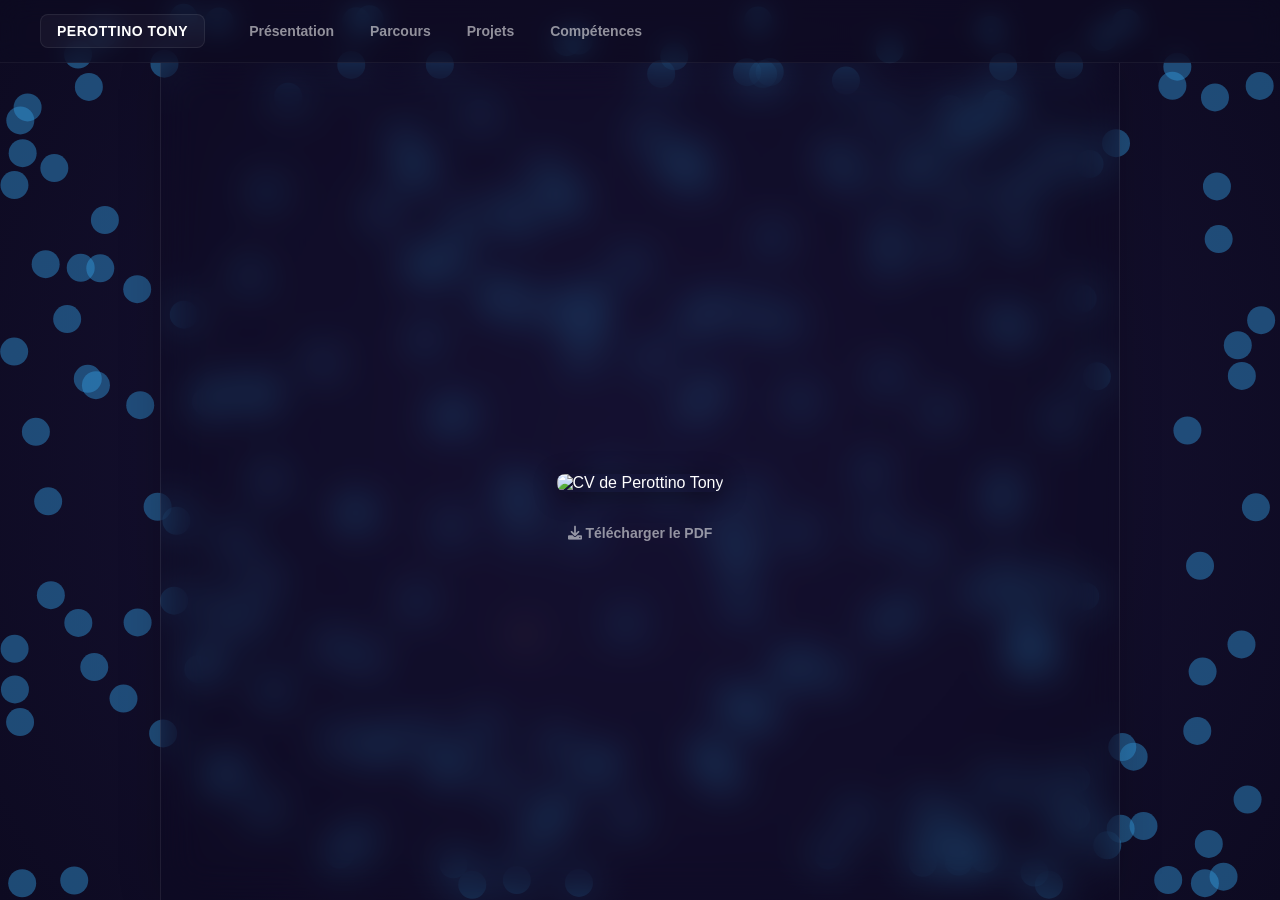
==== cv.html @ 0c601b6a "Ajout CV et compétences" ====
<!DOCTYPE html>
<html lang="fr">
<head>
    <meta charset="UTF-8">
    <meta name="viewport" content="width=device-width, initial-scale=1.0">
    <title>CV - Perottino Tony</title>
    <link rel="stylesheet" href="style.css">
    <link rel="stylesheet" href="https://cdnjs.cloudflare.com/ajax/libs/font-awesome/6.0.0/css/all.min.css">
</head>
<body>

    <header class="global-header">
        <div class="nav-container">
            <a href="index.html#presentation" class="home-btn">Perottino Tony</a>
            <nav class="categories-nav">
                <a href="index.html#presentation" class="category-btn">Présentation</a>
                <a href="index.html#parcours" class="category-btn">Parcours</a>
                <a href="index.html#projets" class="category-btn">Projets</a>
                <a href="index.html#competences" class="category-btn">Compétences</a>
            </nav>
        </div>
    </header>

    <canvas id="bg-canvas"></canvas>

    <main class="portfolio-band" style="min-height: 85vh; display: flex; flex-direction: column; align-items: center; justify-content: center; padding-top: 100px; padding-bottom: 40px; box-sizing: border-box;">
        <div style="max-width: 850px; width: 100%; text-align: center;">
            <img src="data/cv.png" alt="CV de Perottino Tony" style="width: 100%; height: auto; border-radius: 8px; box-shadow: 0 4px 25px rgba(0,0,0,0.4); margin-bottom: 25px;">
            <div>
                <a href="data/cv.pdf" download class="category-btn" style="text-decoration: none; display: inline-block;">
                    <i class="fas fa-download"></i> Télécharger le PDF
                </a>
            </div>
        </div>
    </main>

    <script src="js/background.js"></script>
</body>
</html>
---- style.css ----
/* ==========================================
   STRUCTURE GLOBALE & EFFET PILIER
   ========================================== */
html {
    scroll-behavior: smooth; /* Active le défilement fluide lors du clic sur le menu */
}

body {
    margin: 0;
    font-family: 'Segoe UI', Arial, sans-serif;
    background: radial-gradient(circle, #1a153a 0%, #0d0a21 100%);
    color: #ffffff;
    display: flex;
    flex-direction: column;
    align-items: center;
    min-height: 100vh;
    overflow-x: hidden;
    overflow-y: auto;
}

#bg-canvas {
    position: fixed;
    top: 0;
    left: 0;
    width: 100vw;
    height: 100vh;
    z-index: -1;
    pointer-events: none;
}

.portfolio-band {
    display: flex;
    flex-direction: column;
    align-items: center;
    gap: 90px; /* Espace généreux entre chaque grande partie */
    flex-grow: 1; 
    
    width: 67%; 
    max-width: 1200px; /* Sécurité pour que ça ne devienne pas trop géant sur les écrans 4K */
    padding: 60px 40px 100px 40px;
    margin-bottom: 0;
    box-sizing: border-box;

    background: rgba(255, 255, 255, 0.03);
    backdrop-filter: blur(20px);
    -webkit-backdrop-filter: blur(20px);
    
    border: 1px solid rgba(255, 255, 255, 0.08);
    border-top: none; 
    border-bottom: none; 
    border-radius: 0; 
    box-shadow: 0 0 40px rgba(0, 0, 0, 0.2);
}

/* ÉVITE L'ÉCRASEMENT SUR MOBILE : Si l'écran est petit, on repasse à 92% pour garder de la place */
@media (max-width: 768px) {
    .portfolio-band {
        width: 92%;
        padding: 40px 20px;
        gap: 60px;
    }
}

/* Style commun aux sections */
.portfolio-section {
    width: 100%;
    display: flex;
    flex-direction: column;
    align-items: center;
    box-sizing: border-box;
    scroll-margin-top: 100px; /* Empêche le header de masquer le haut de la partie */
}

.section-title {
    font-size: 1.8rem;
    font-weight: 700;
    margin-top: 0;
    margin-bottom: 30px;
    letter-spacing: 0.5px;
    text-align: center;
    text-transform: uppercase;
    color: #ffffff;
    text-shadow: 0 0 10px rgba(255, 255, 255, 0.2);
}

/* MODIFIÉ : Les cartes s'élargissent harmonieusement jusqu'à 800px maximum */
.standard-card, .placeholder-card {
    width: 100%;
    max-width: 800px;
    padding: 24px;
    box-sizing: border-box;
    background: rgba(255, 255, 255, 0.04);
    border: 1px solid rgba(255, 255, 255, 0.08);
    border-radius: 14px;
    box-shadow: inset 0 0 15px rgba(255, 255, 255, 0.01);
}

.placeholder-card p {
    color: rgba(255, 255, 255, 0.65);
    line-height: 1.6;
    margin: 0;
    font-size: 15px;
    font-style: italic;
}

/* ==========================================
   HEADER DE NAVIGATION FIXE EN HAUT
   ========================================== */
.global-header {
    width: 100%;
    background: rgba(13, 10, 33, 0.7);
    backdrop-filter: blur(12px);
    -webkit-backdrop-filter: blur(12px);
    border-bottom: 1px solid rgba(255, 255, 255, 0.05);
    position: sticky;
    top: 0;
    z-index: 100;
    padding: 14px 40px;
    box-sizing: border-box;
}

.nav-container {
    width: 100%;
    max-width: 1400px;
    margin: 0 auto;
    display: flex;
    align-items: center;
    gap: 30px;
}

.home-btn {
    color: #ffffff;
    text-decoration: none;
    font-weight: 700;
    font-size: 14px;
    letter-spacing: 0.5px;
    text-transform: uppercase;
    padding: 8px 16px;
    border-radius: 8px;
    background: rgba(255, 255, 255, 0.04);
    border: 1px solid rgba(255, 255, 255, 0.08);
    transition: background 0.2s, transform 0.1s;
}

.home-btn:hover { background: rgba(255, 255, 255, 0.12); }

.categories-nav {
    display: flex;
    align-items: center;
    gap: 8px;
    overflow-x: auto; /* Permet le défilement des boutons si l'écran est minuscule */
}

.category-btn {
    color: rgba(255, 255, 255, 0.55);
    text-decoration: none;
    font-weight: 600;
    font-size: 14px;
    padding: 8px 14px;
    border-radius: 6px;
    transition: color 0.2s, background-color 0.2s;
    white-space: nowrap;
}

.category-btn:hover { color: #ffffff; }

.category-btn.active {
    color: #ffffff;
    background: rgba(52, 152, 219, 0.15);
    border: 1px solid rgba(52, 152, 219, 0.3);
}

/* TITRE DE PRÉSENTATION */
.main-title-area {
    width: 100%;
    text-align: center;
    margin-bottom: 20px;
}

.main-title-area h1 {
    font-size: 3.5rem; 
    font-weight: 900;  /* Plus épais (800 à 900) */
    letter-spacing: 1px;
    margin: 0;
    text-shadow: 0 4px 15px rgba(0, 0, 0, 0.5);
    line-height: 1.1; /* Réduit l'interlignage pour les gros titres */
}

.profile-subtitle {
    margin: 10px 0 0 0; /* Un peu plus d'espace sous le gros titre */
    color: #3498db;
    font-weight: 600;
    font-size: 1.1rem; /* Légèrement plus grand pour équilibrer avec le titre */
    letter-spacing: 2px;
    text-transform: uppercase;
}

/* ==========================================
   PARCOURS V2 : BANDEAUX INTERACTIFS INFINIS
   ========================================== */
/* ==========================================
   OPTIMISATIONS DES COUCHES GRAPHIQUES (GPU)
   ========================================== */
#bg-canvas {
    position: fixed;
    top: 0;
    left: 0;
    width: 100vw;
    height: 100vh;
    z-index: -1;
    pointer-events: none;
    transform: translateZ(0); /* Isole le canvas sur sa propre couche GPU */
}

.portfolio-band {
    display: flex;
    flex-direction: column;
    align-items: center;
    gap: 90px;
    flex-grow: 1; 
    width: 75%; 
    max-width: 1200px;
    padding: 60px 40px 100px 40px;
    box-sizing: border-box;
    background: rgba(13, 10, 33, 0.35); /* Légèrement plus sombre pour un meilleur contraste */
    backdrop-filter: blur(20px);
    -webkit-backdrop-filter: blur(20px);
    border: 1px solid rgba(255, 255, 255, 0.08);
    border-top: none; 
    border-bottom: none; 
    box-shadow: 0 0 40px rgba(0, 0, 0, 0.2);
    
    transform: translateZ(0); /* Force l'accélération matérielle sur le panneau */
    will-change: transform;
    transition: background-color 0.2s ease;
}

/* ⚡ LA PROTECTION ANTI-LAG : Quand ça bouge, on stoppe le calcul du flou arrière */
.portfolio-band.is-animating,
.portfolio-band.is-animating .timeline-header-band,
.portfolio-band.is-animating .timeline-header-band::before {
    backdrop-filter: none !important;
    -webkit-backdrop-filter: none !important;
    background: rgba(18, 14, 43, 0.94) !important; 
}


/* ==========================================
   PARCOURS V2 : STRUCTURE DE L'ACCORDÉON
   ========================================== */
.custom-timeline {
    width: 100%;
    display: flex;
    flex-direction: column;
    gap: 30px;
    position: relative;
}

.timeline-row {
    width: 100%;
    display: flex;
    position: relative;
}
.timeline-row.left { justify-content: flex-start; }
.timeline-row.right { justify-content: flex-end; }

.timeline-item-container {
    width: 88%;
    display: flex;
    flex-direction: column;
}

/* LE BANDEAU DE TITRE */
.timeline-header-band {
    padding: 22px;
    box-sizing: border-box;
    background: rgba(255, 255, 255, 0.03);
    backdrop-filter: blur(20px);
    -webkit-backdrop-filter: blur(20px);
    position: relative;
    z-index: 6;
    cursor: pointer;
    transform: translateZ(0);
    transition: background-color 0.2s ease;
}
.timeline-header-band:hover { background: rgba(255, 255, 255, 0.06); }

/* EXTENSION GAUCHE */
.timeline-row.left .timeline-header-band {
    border: 1px solid rgba(255, 255, 255, 0.08);
    border-left: none;
    border-radius: 0 16px 16px 0;
}
.timeline-row.left .timeline-header-band::before {
    content: '';
    position: absolute;
    top: -1px; bottom: -1px; right: 100%; width: 100vw;
    background: rgba(255, 255, 255, 0.03);
    backdrop-filter: blur(20px);
    -webkit-backdrop-filter: blur(20px);
    border-top: 1px solid rgba(255, 255, 255, 0.08);
    border-bottom: 1px solid rgba(255, 255, 255, 0.08);
    pointer-events: none;
    transition: background-color 0.2s ease;
}
.timeline-row.left .timeline-header-band:hover::before { background: rgba(255, 255, 255, 0.06); }

/* EXTENSION DROITE */
.timeline-row.right .timeline-header-band {
    border: 1px solid rgba(255, 255, 255, 0.08);
    border-right: none;
    border-radius: 16px 0 0 16px;
}
.timeline-row.right .timeline-header-band::before {
    content: '';
    position: absolute;
    top: -1px; bottom: -1px; left: 100%; width: 100vw;
    background: rgba(255, 255, 255, 0.03);
    backdrop-filter: blur(20px);
    -webkit-backdrop-filter: blur(20px);
    border-top: 1px solid rgba(255, 255, 255, 0.08);
    border-bottom: 1px solid rgba(255, 255, 255, 0.08);
    pointer-events: none;
    transition: background-color 0.2s ease;
}
.timeline-row.right .timeline-header-band:hover::before { background: rgba(255, 255, 255, 0.06); }

/* TYPOGRAPHIES ET FLÈCHE */
.timeline-meta {
    display: flex;
    justify-content: space-between;
    align-items: center;
    margin-bottom: 8px;
}
.timeline-header-band h3 { margin: 5px 0; font-size: 1.15rem; font-weight: 700; color: #ffffff; }
.timeline-institution { display: block; font-size: 13.5px; color: #3498db; font-weight: 600; font-style: italic; }

.toggle-arrow {
    position: absolute; right: 22px; top: calc(50% - 10px); font-size: 12px;
    color: rgba(255, 255, 255, 0.4); transition: transform 0.3s ease, color 0.2s;
}
.timeline-header-band:hover .toggle-arrow { color: #ffffff; }
.timeline-item-container.open .toggle-arrow { transform: rotate(180deg); color: #3498db; }

/* ==========================================================================
   🚀 STRUCTURE FIXE ET POLICE IDENTIQUE (ZÉRO ADAPTATION DE TAILLE)
   ========================================================================== */
.timeline-content {
    display: block; 
}

.timeline-content-inner {
    padding: 20px 10px 10px 10px;
}

/* 🔴 ÉTAT FERMÉ : Même police, seule la couleur et l'ombre changent */
.timeline-item-container .timeline-content p {
    color: #ff3838; /* Rouge alerte */
    font-family: inherit; /* 👈 Reprend STRICTEMENT ta police d'origine */
    font-size: 14px;      /* 👈 Même taille */
    line-height: 1.6;     /* 👈 Même hauteur de ligne */
    letter-spacing: normal;
    word-break: normal;
    margin: 0 0 12px 0;
    text-shadow: 0 0 6px rgba(255, 56, 56, 0.3);
    transition: color 0.4s ease, text-shadow 0.4s ease;
}
.timeline-item-container .timeline-content p:last-child {
    margin-bottom: 0;
}

/* 🟢 ÉTAT OUVERT : Passage au vert hacker */
.timeline-item-container.open .timeline-content p {
    color: #2ecc71; /* Vert émeraude */
    text-shadow: 0 0 6px rgba(46, 204, 113, 0.25);
}


/* ==========================================
   MODIFIÉ : PARTIE COMPÉTENCES AUTOMATISÉE (GRILLE)
   ========================================== */
.skills-grid {
    display: grid;
    /* Aligne les catégories côte à côte s'il y a de la place, ou les empile sinon */
    grid-template-columns: repeat(auto-fit, minmax(240px, 1fr));
    gap: 20px;
    width: 100%;
    max-width: 800px; /* Aligné sur la taille max des cartes */
}
.skills-category h3 {
    margin-top: 0;
    margin-bottom: 12px;
    font-size: 16px;
    color: #3498db;
    border-bottom: 1px solid rgba(255, 255, 255, 0.08);
    padding-bottom: 8px;
}
.skills-category ul {
    margin: 0;
    padding-left: 20px;
    color: rgba(255, 255, 255, 0.75);
    font-size: 14.5px;
    line-height: 1.7;
}

/* ==========================================
   SYSTÈME DE LA ROUE (PROJETS)
   ========================================== */
.project-wheel-box {
    gap: 30px;
}
.wheel-wrapper {
    position: relative;
    width: 440px;
    height: 440px;
}
.wheel {
    position: absolute;
    width: 100%;
    height: 100%;
    border-radius: 50%;
    transition: transform 0.6s cubic-bezier(0.2, 1, 0.3, 1);
}

.slice {
    position: absolute;
    width: 254px; 
    height: 220px; 
    bottom: 0; 
    left: 50%;
    margin-left: -127px; 
    transform-origin: top center; 
    clip-path: polygon(50% 12px, calc(100% - 8px) 100%, 8px 100%);
    transform: rotate(var(--initial-angle));
    transition: transform 0.4s cubic-bezier(0.2, 1, 0.3, 1), filter 0.25s ease, opacity 0.3s;
    opacity: 0;
    pointer-events: none;
    filter: brightness(0.5); 
    box-sizing: border-box;
    overflow: hidden; 

    /* Alignement vertical strict vers le bas */
    display: flex;
    flex-direction: column;
    justify-content: flex-end; 
    align-items: center;
    padding-bottom: 0px; 
    padding-left: 0px;
    padding-right: 0px;
}

.slice span {
    display: flex;
    flex-direction: column;
    justify-content: flex-end; /* Aligne l'empilement des lignes contre le bas */
    align-items: center;       /* Centre parfaitement chaque ligne horizontalement */
    width: 100%;
    height: 100%;             /* Occupe toute la hauteur pour que le repère soit identique au parent */
    pointer-events: none;
}

/* Ces blocs DIV sont ceux générés par ton JavaScript */
.slice span div {
    font-size: 11px;      /* Taille petite pour éviter les débordements */
    line-height: 1.1;
    font-weight: 700;
    color: white;
    text-transform: uppercase;
    text-align: center;
    word-break: break-word;
    margin-bottom: 2px;
    
    /* La contrainte de largeur est maintenant gérée par le JS via 'width: X%' */
    /* On force une largeur max globale pour être sûr */
    max-width: 100%;
}

/* Éléments pour forcer la forme de triangle du texte */
.shape-left, .shape-right {
    width: 50%;
    height: 100%;
    pointer-events: none;
}
.shape-left { float: left; shape-outside: polygon(0 0, 100% 0, 0 100%); }
.shape-right { float: right; shape-outside: polygon(100% 0, 0 100%, 100% 100%); }
.slice::before {
    content: '';
    position: absolute;
    top: 0; left: 0; width: 100%; height: 100%;
    background: linear-gradient(135deg, transparent 30%, rgba(255, 255, 255, 0.25) 50%, transparent 70%);
    transform: translateX(-110%);
    z-index: 1; pointer-events: none;
}
.slice.visible { opacity: 1; pointer-events: auto; cursor: pointer; }
.slice.visible:hover { filter: brightness(1); }
.slice.visible:hover::before { transform: translateX(110%); transition: transform 0.55s; }
.slice.visible:hover span div {
    letter-spacing: 2px; /* Applique l'agrandissement directement sur les lignes calculées */
}
.slice.visible:hover span {
    letter-spacing: normal; 
}
.slice.active { transform: rotate(var(--initial-angle)) scale(1.16); z-index: 5; filter: brightness(1); }

.base-triangle {
    position: absolute;
    top: 0; left: 50%; width: 254px; height: 220px; margin-left: -127px; 
    background: #0d0a21; clip-path: polygon(8px 0px, calc(100% - 8px) 0px, 50% 100%); 
    z-index: 10; pointer-events: none;
    display: flex; justify-content: center; align-items: flex-start; padding-top: 35px; box-sizing: border-box;
}
.base-triangle span { color: #ffffff; font-size: 15px; font-weight: 600; text-transform: uppercase; }

.description-box {
    width: 100%; 
    max-width: 800px; 
    min-height: 110px; 
    padding: 22px; 
    text-align: center; 
    box-sizing: border-box; 
    z-index: 5;
    background: rgba(255, 255, 255, 0.04); 
    border: 1px solid rgba(255, 255, 255, 0.1); 
    border-radius: 16px;
    margin-top: 60px; 
    cursor: pointer;  
    transition: transform 0.2s ease, background 0.2s ease;
}

.description-box:hover {
    background: rgba(255, 255, 255, 0.08);
    transform: translateY(-2px);
}

.description-box h2 { margin-top: 0; margin-bottom: 10px; color: #ffffff; font-size: 22px; }
.description-box p { color: rgba(255, 255, 255, 0.75); margin: 0; font-size: 14.5px; line-height: 1.6; }
.description-box a { color: #3498db; text-decoration: none; border-bottom: 1px dashed #3498db; }

/* ==========================================================================
   GESTION DES TRANSITIONS / HOVER DE LA ROUE ET TEXTES
   ========================================================================== */

#wheel.is-rotating {
    pointer-events: none !important;
}

#wheel.suppress-hover .slice:hover {
    filter: brightness(0.5) !important;
}

#wheel.suppress-hover .slice:hover::before {
    transform: translateX(-110%) !important;
    transition: none !important;
}

#wheel.suppress-hover .slice:hover span div {
    letter-spacing: normal !important;
}

#wheel.no-transition,
#wheel.no-transition *,
#wheel.no-transition *::before,
#wheel.no-transition *::after {
    transition: none !important;
    animation: none !important;
}

/* Optimisation matérielle (GPU) pour l'encart texte sous la roue */
#project-title,
#project-subtitle,
#project-desc {
    will-change: transform;
    backface-visibility: hidden;
    transform-origin: center center;
    display: inline-block;
    width: 100%;
}

/* ==========================================
   FOOTER GLOBAL
   ========================================== */
.main-footer {
    width: 100%; 
    background: rgba(5, 4, 12, 0.85); 
    backdrop-filter: blur(10px); 
    padding: 30px 20px;
    text-align: center; 
    box-sizing: border-box; 
    margin-top: auto; 
    border-top: 1px solid rgba(255, 255, 255, 0.1); 
}
.footer-links { 
    display: flex; 
    justify-content: center; 
    gap: 50px; 
    margin-bottom: 12px; 
}
.footer-links a { 
    color: rgba(255, 255, 255, 0.6); 
    text-decoration: none; 
    font-weight: 600; 
    font-size: 15px; 
}
.footer-links a:hover { 
    color: #ffffff; 
}
.copyright { 
    margin: 0; 
    font-size: 12px; 
    color: rgba(255, 255, 255, 0.3); 
}

/* ==========================================================================
   👾 LE PETIT VIRUS (SPACE INVADER) - ANGLE ALÉATOIRE DISCRET
   ========================================================================== */
.timeline-item-container {
    position: relative; 
    cursor: pointer; /* Le curseur "main" s'affiche sur tout le rectangle violet */
}

/* 🎯 LA HITBOX (Pour les blocs situés à DROITE de la frise) 
   Le Space Invader est à gauche, donc on étend le clic vers la DROITE (vers le bord de l'écran) */
.timeline-row.right .timeline-item-container::before {
    content: '';
    position: absolute;
    top: 0;
    bottom: 0;
    left: 0;
    right: -35%; /* 🚀 S'étire vers la droite (le bord extérieur de l'écran) */
    z-index: 1;
    cursor: pointer;
}

/* 🎯 LA HITBOX (Pour les blocs situés à GAUCHE de la frise) 
   Le Space Invader est à droite, donc on étend le clic vers la GAUCHE (vers le bord de l'écran) */
.timeline-row.left .timeline-item-container::before {
    content: '';
    position: absolute;
    top: 0;
    bottom: 0;
    right: 0;
    left: -35%; /* 🚀 S'étire vers la gauche (le bord extérieur de l'écran) */
    z-index: 1;
    cursor: pointer;
}

/* ⚠️ IMPORTANT : On force le contenu textuel et les titres à passer AU-DESSUS 
   de la hitbox pour rester sélectionnables et cliquables normalement */
.timeline-header-band,
.timeline-content-body {
    position: relative;
    z-index: 2;
}

.timeline-virus {
    position: absolute;
    top: 26px;          
    width: 12%;          
    height: auto;
    fill: #ff3838;      
    z-index: 10; /* Le virus reste au tout premier plan visuel */       
    shape-rendering: crispEdges; 
    
    /* 🔄 BRANCHEMENT JAVASCRIPT : Applique l'angle dynamique (0deg par défaut au chargement) */
    transform: rotate(var(--virus-angle, 0deg));
    transform-origin: center;

    /* ⚠️ CRUCIAL : On n'anime QUE l'opacity pour conserver le rendu "saccadé / image par image" */
    transition: opacity 0.375s ease-in-out;
    opacity: 1;

    pointer-events: auto; 
}

/* 👈 POSITIONNEMENT GAUCHE CENTRÉ */
.timeline-virus.virus-left {
    left: -22%;        
    right: auto;
}

/* 👉 POSITIONNEMENT DROITE CENTRÉ */
.timeline-virus.virus-right {
    right: -22%;       
    left: auto;
}

/* 🟢 QUAND LE RECTANGLE EST OUVERT : Disparition fluide globale */
.timeline-item-container.open > .timeline-virus {
    opacity: 0;
    /* On force une remise à zéro de la rotation et un scale plus petit pendant le fondu sortant */
    transform: scale(0.7) rotate(0deg); 
    transition: opacity 0.375s ease-in-out, transform 0.375s ease-in-out;
    
    /* Sécurité : Une fois masqué, on désactive les clics sur le virus */
    pointer-events: none; 
}

/* ==========================================================================
   🎁 EASTER EGG - BOUTON SURPRISE
   ========================================================================== */
.btn-surprise {
    position: relative;
    color: #ff3838; /* Couleur rouge virus/space invader pour attirer discrètement l'œil */
    font-weight: bold;
    transition: all 0.3s ease;
}

/* Effet au survol du bouton */
.btn-surprise:hover {
    color: #00ffcc; /* Devient néon/cyberpunk au survol */
    text-shadow: 0 0 8px #00ffcc;
    transform: scale(1.05);
}
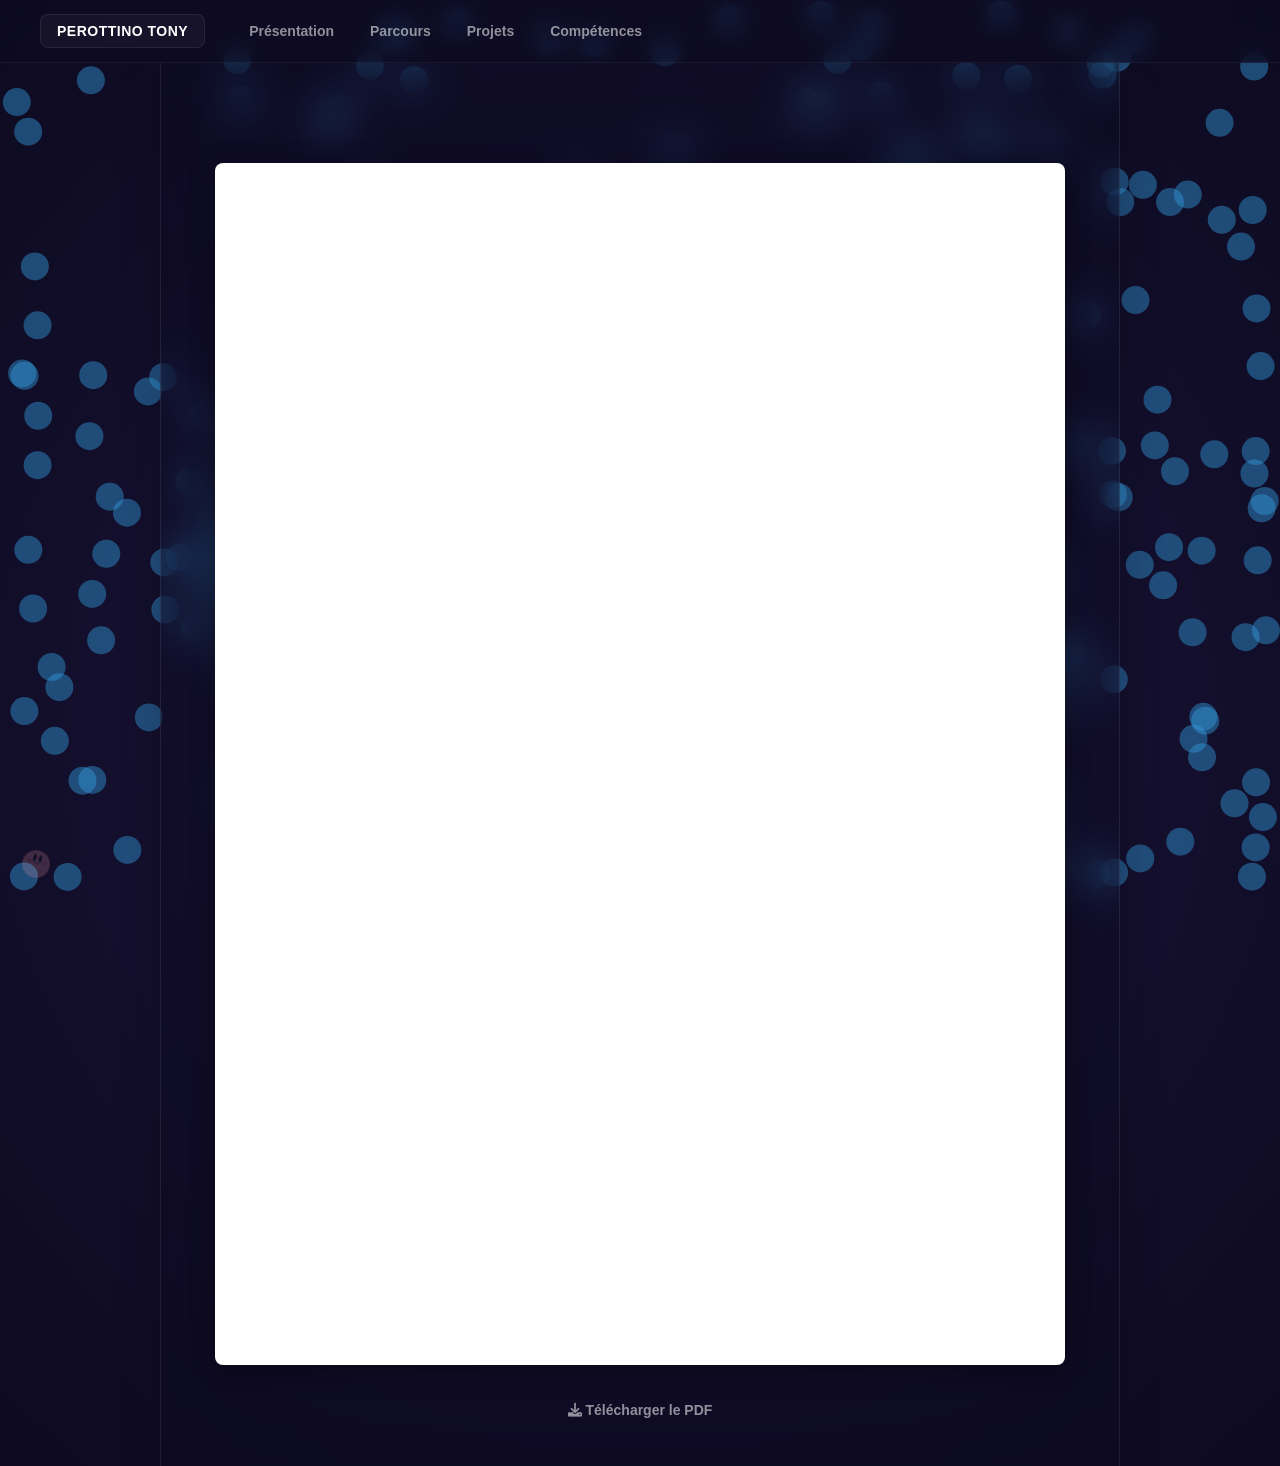
==== commit 7100d873: "Ajout projet bioinfo, correction fautes, cv à jour et patché" ====
--- a/cv.html
+++ b/cv.html
@@ -25,9 +25,16 @@
 
     <main class="portfolio-band" style="min-height: 85vh; display: flex; flex-direction: column; align-items: center; justify-content: center; padding-top: 100px; padding-bottom: 40px; box-sizing: border-box;">
         <div style="max-width: 850px; width: 100%; text-align: center;">
-            <img src="data/cv.png" alt="CV de Perottino Tony" style="width: 100%; height: auto; border-radius: 8px; box-shadow: 0 4px 25px rgba(0,0,0,0.4); margin-bottom: 25px;">
+            <iframe src="data/CV.pdf#toolbar=0&navpanes=0&view=FitH"
+                    title="CV de Perottino Tony"
+                    style="width: 100%; aspect-ratio: 1 / 1.414; border: none; border-radius: 8px; box-shadow: 0 4px 25px rgba(0,0,0,0.4); margin-bottom: 25px; background: #ffffff;">
+                <p style="color: #ffffff;">
+                    Impossible d'afficher le PDF sur votre navigateur.
+                    <a href="data/CV.pdf" style="color: #3498db;">Ouvrir le CV</a>
+                </p>
+            </iframe>
             <div>
-                <a href="data/cv.pdf" download class="category-btn" style="text-decoration: none; display: inline-block;">
+                <a href="data/CV.pdf" download class="category-btn" style="text-decoration: none; display: inline-block;">
                     <i class="fas fa-download"></i> Télécharger le PDF
                 </a>
             </div>
--- a/style.css
+++ b/style.css
@@ -576,6 +576,12 @@
     width: 100%;
 }
 
+/* L'animation ne se déclenche que si la classe .is-hovered est présente en JS */
+.slice.is-hovered::after,
+.slice.is-hovered .shine {
+    animation: votre-animation-de-lumiere 0.5s ease; /* Remplacez par votre animation existante */
+}
+
 /* ==========================================
    FOOTER GLOBAL
    ========================================== */
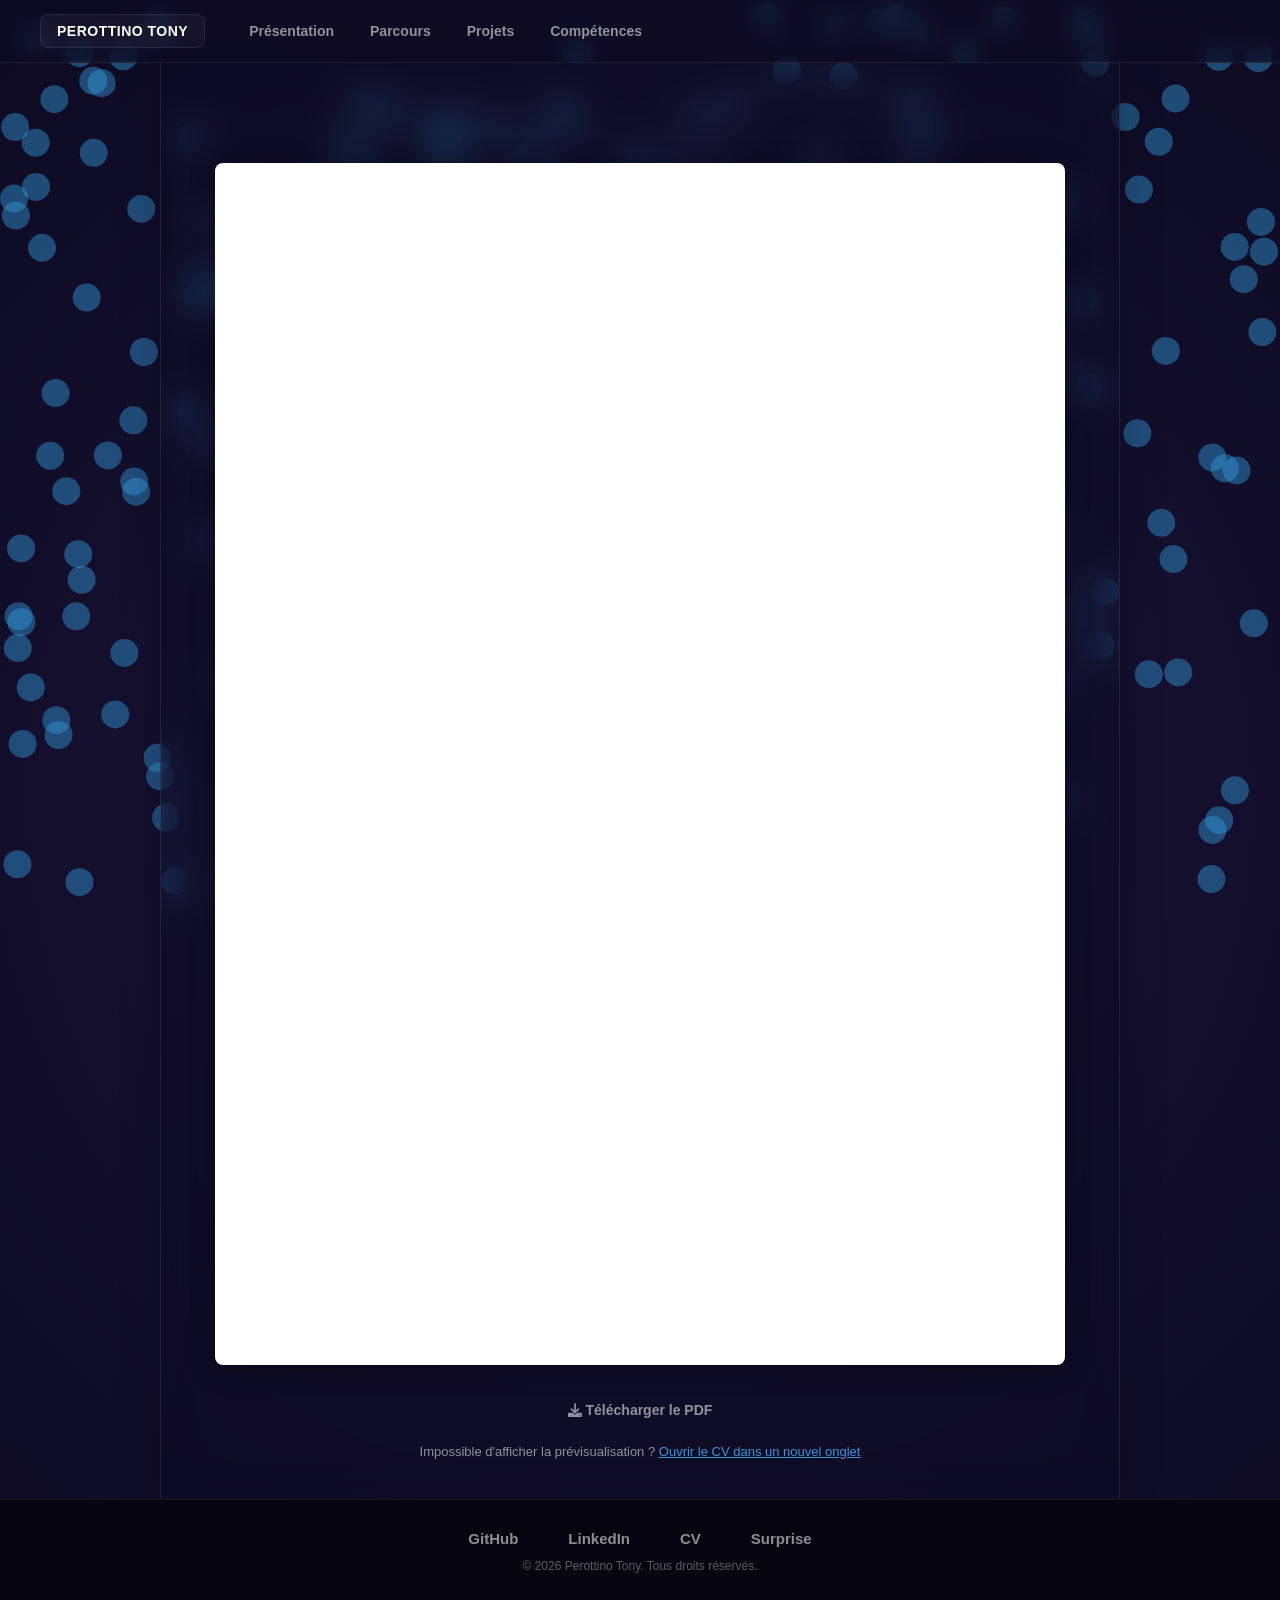
==== commit cdc87a39: "Refonte totale (upgrade) Résolution des derniers bugs et incohérences, grand nettoyages des scripts " ====
--- a/cv.html
+++ b/cv.html
@@ -4,43 +4,50 @@
     <meta charset="UTF-8">
     <meta name="viewport" content="width=device-width, initial-scale=1.0">
     <title>CV - Perottino Tony</title>
+
+    <meta name="description" content="CV de Perottino Tony, étudiant ingénieur à l'Ensimag : formation, stage et compétences en mathématiques appliquées et en informatique.">
+
+    <!-- Open Graph : encart d'aperçu affiché par LinkedIn, Discord, WhatsApp, Slack... -->
+    <meta property="og:type" content="website">
+    <meta property="og:site_name" content="Perottino Tony">
+    <meta property="og:locale" content="fr_FR">
+    <meta property="og:title" content="CV - Perottino Tony">
+    <meta property="og:description" content="CV de Perottino Tony, étudiant ingénieur à l'Ensimag : formation, stage et compétences en mathématiques appliquées et en informatique.">
+    <meta property="og:url" content="https://kibypoyo.github.io/cv.html">
+    <meta property="og:image" content="https://kibypoyo.github.io/data/images/preview.png">
+
+    <link rel="icon" href="favicon.ico" sizes="32x32">
+    <link rel="icon" href="data/images/favicon.svg" type="image/svg+xml">
+    <link rel="apple-touch-icon" href="data/images/favicon-180.png">
+
     <link rel="stylesheet" href="style.css">
-    <link rel="stylesheet" href="https://cdnjs.cloudflare.com/ajax/libs/font-awesome/6.0.0/css/all.min.css">
 </head>
-<body>
+<body data-page="cv">
 
-    <header class="global-header">
-        <div class="nav-container">
-            <a href="index.html#presentation" class="home-btn">Perottino Tony</a>
-            <nav class="categories-nav">
-                <a href="index.html#presentation" class="category-btn">Présentation</a>
-                <a href="index.html#parcours" class="category-btn">Parcours</a>
-                <a href="index.html#projets" class="category-btn">Projets</a>
-                <a href="index.html#competences" class="category-btn">Compétences</a>
-            </nav>
-        </div>
-    </header>
+    <div id="site-header"></div>
 
     <canvas id="bg-canvas"></canvas>
 
-    <main class="portfolio-band" style="min-height: 85vh; display: flex; flex-direction: column; align-items: center; justify-content: center; padding-top: 100px; padding-bottom: 40px; box-sizing: border-box;">
-        <div style="max-width: 850px; width: 100%; text-align: center;">
+    <main class="portfolio-band cv-viewer">
+        <div class="cv-frame-wrap">
             <iframe src="data/CV.pdf#toolbar=0&navpanes=0&view=FitH"
                     title="CV de Perottino Tony"
-                    style="width: 100%; aspect-ratio: 1 / 1.414; border: none; border-radius: 8px; box-shadow: 0 4px 25px rgba(0,0,0,0.4); margin-bottom: 25px; background: #ffffff;">
-                <p style="color: #ffffff;">
-                    Impossible d'afficher le PDF sur votre navigateur.
-                    <a href="data/CV.pdf" style="color: #3498db;">Ouvrir le CV</a>
-                </p>
-            </iframe>
+                    class="cv-frame"></iframe>
             <div>
-                <a href="data/CV.pdf" download class="category-btn" style="text-decoration: none; display: inline-block;">
-                    <i class="fas fa-download"></i> Télécharger le PDF
+                <a href="data/CV.pdf" download class="category-btn btn-inline">
+                    <span class="icon icon-download" aria-hidden="true"></span> Télécharger le PDF
                 </a>
             </div>
+            <p class="cv-frame-fallback">
+                Impossible d'afficher la prévisualisation ?
+                <a href="data/CV.pdf" target="_blank">Ouvrir le CV dans un nouvel onglet</a>
+            </p>
         </div>
     </main>
 
+    <div id="site-footer"></div>
+
+    <script src="js/layout.js"></script>
     <script src="js/background.js"></script>
 </body>
 </html>
--- a/style.css
+++ b/style.css
@@ -1,3 +1,51 @@
+/* ==========================================
+   VARIABLES GLOBALES
+   ========================================== */
+:root {
+    /* Couleur d'accent du site */
+    --accent-rgb: 52, 152, 219;
+    --color-accent: rgb(var(--accent-rgb));
+
+    /* Rouge d'alerte : virus du parcours, bouton Surprise */
+    --alert-rgb: 255, 56, 56;
+    --color-alert: rgb(var(--alert-rgb));
+
+    /* Fond sombre de référence */
+    --deep-rgb: 13, 10, 33;
+    --color-deep: rgb(var(--deep-rgb));
+
+    /* Ambre des easter eggs */
+    --egg-rgb: 240, 183, 86;
+    --color-egg: rgb(var(--egg-rgb));
+
+    /* Vert d'un bloc de parcours décrypté */
+    --decrypted-rgb: 46, 204, 113;
+    --color-decrypted: rgb(var(--decrypted-rgb));
+
+    /* Lueur néon du bouton Surprise au survol */
+    --color-neon: #00ffcc;
+
+    /* Blanc : texte le plus contrasté, reflets, base des surfaces translucides */
+    --white-rgb: 255, 255, 255;
+    --color-white: rgb(var(--white-rgb));
+
+    /* Centre éclairci du dégradé de fond */
+    --color-deep-glow: #1a153a;
+
+    /* Fond du pied de page, plus sombre que le fond de référence */
+    --footer-rgb: 5, 4, 12;
+
+    /* Surfaces translucides : fond de panneau, fond au survol, bordure */
+    --surface: rgba(var(--white-rgb), 0.04);
+    --surface-hover: rgba(var(--white-rgb), 0.08);
+    --border-soft: rgba(var(--white-rgb), 0.08);
+
+    /* Niveaux de texte, du plus lisible au plus discret */
+    --text-main: rgba(var(--white-rgb), 0.75);
+    --text-muted: rgba(var(--white-rgb), 0.55);
+    --text-faint: rgba(var(--white-rgb), 0.35);
+}
+
 /* ==========================================
    STRUCTURE GLOBALE & EFFET PILIER
    ========================================== */
@@ -8,8 +56,8 @@
 body {
     margin: 0;
     font-family: 'Segoe UI', Arial, sans-serif;
-    background: radial-gradient(circle, #1a153a 0%, #0d0a21 100%);
-    color: #ffffff;
+    background: radial-gradient(circle, var(--color-deep-glow) 0%, var(--color-deep) 100%);
+    color: var(--color-white);
     display: flex;
     flex-direction: column;
     align-items: center;
@@ -18,41 +66,7 @@
     overflow-y: auto;
 }
 
-#bg-canvas {
-    position: fixed;
-    top: 0;
-    left: 0;
-    width: 100vw;
-    height: 100vh;
-    z-index: -1;
-    pointer-events: none;
-}
-
-.portfolio-band {
-    display: flex;
-    flex-direction: column;
-    align-items: center;
-    gap: 90px; /* Espace généreux entre chaque grande partie */
-    flex-grow: 1; 
-    
-    width: 67%; 
-    max-width: 1200px; /* Sécurité pour que ça ne devienne pas trop géant sur les écrans 4K */
-    padding: 60px 40px 100px 40px;
-    margin-bottom: 0;
-    box-sizing: border-box;
-
-    background: rgba(255, 255, 255, 0.03);
-    backdrop-filter: blur(20px);
-    -webkit-backdrop-filter: blur(20px);
-    
-    border: 1px solid rgba(255, 255, 255, 0.08);
-    border-top: none; 
-    border-bottom: none; 
-    border-radius: 0; 
-    box-shadow: 0 0 40px rgba(0, 0, 0, 0.2);
-}
-
-/* ÉVITE L'ÉCRASEMENT SUR MOBILE : Si l'écran est petit, on repasse à 92% pour garder de la place */
+/* Petits écrans : bande élargie à 92 % */
 @media (max-width: 768px) {
     .portfolio-band {
         width: 92%;
@@ -73,30 +87,28 @@
 
 .section-title {
     font-size: 1.8rem;
-    font-weight: 700;
     margin-top: 0;
     margin-bottom: 30px;
     letter-spacing: 0.5px;
     text-align: center;
     text-transform: uppercase;
-    color: #ffffff;
-    text-shadow: 0 0 10px rgba(255, 255, 255, 0.2);
-}
-
-/* MODIFIÉ : Les cartes s'élargissent harmonieusement jusqu'à 800px maximum */
+    text-shadow: 0 0 10px rgba(var(--white-rgb), 0.2);
+}
+
+/* Les cartes s'élargissent jusqu'à 800px maximum */
 .standard-card, .placeholder-card {
     width: 100%;
     max-width: 800px;
     padding: 24px;
     box-sizing: border-box;
-    background: rgba(255, 255, 255, 0.04);
-    border: 1px solid rgba(255, 255, 255, 0.08);
+    background: var(--surface);
+    border: 1px solid var(--border-soft);
     border-radius: 14px;
-    box-shadow: inset 0 0 15px rgba(255, 255, 255, 0.01);
+    box-shadow: inset 0 0 15px rgba(var(--white-rgb), 0.01);
 }
 
 .placeholder-card p {
-    color: rgba(255, 255, 255, 0.65);
+    color: var(--text-main);
     line-height: 1.6;
     margin: 0;
     font-size: 15px;
@@ -108,10 +120,10 @@
    ========================================== */
 .global-header {
     width: 100%;
-    background: rgba(13, 10, 33, 0.7);
+    background: rgba(var(--deep-rgb), 0.7);
     backdrop-filter: blur(12px);
     -webkit-backdrop-filter: blur(12px);
-    border-bottom: 1px solid rgba(255, 255, 255, 0.05);
+    border-bottom: 1px solid var(--border-soft);
     position: sticky;
     top: 0;
     z-index: 100;
@@ -120,7 +132,6 @@
 }
 
 .nav-container {
-    width: 100%;
     max-width: 1400px;
     margin: 0 auto;
     display: flex;
@@ -129,7 +140,7 @@
 }
 
 .home-btn {
-    color: #ffffff;
+    color: var(--color-white);
     text-decoration: none;
     font-weight: 700;
     font-size: 14px;
@@ -137,12 +148,12 @@
     text-transform: uppercase;
     padding: 8px 16px;
     border-radius: 8px;
-    background: rgba(255, 255, 255, 0.04);
-    border: 1px solid rgba(255, 255, 255, 0.08);
+    background: var(--surface);
+    border: 1px solid var(--border-soft);
     transition: background 0.2s, transform 0.1s;
 }
 
-.home-btn:hover { background: rgba(255, 255, 255, 0.12); }
+.home-btn:hover { background: var(--surface-hover); }
 
 .categories-nav {
     display: flex;
@@ -152,7 +163,7 @@
 }
 
 .category-btn {
-    color: rgba(255, 255, 255, 0.55);
+    color: var(--text-muted);
     text-decoration: none;
     font-weight: 600;
     font-size: 14px;
@@ -162,12 +173,23 @@
     white-space: nowrap;
 }
 
-.category-btn:hover { color: #ffffff; }
+.category-btn:hover { color: var(--color-white); }
+
+/* Bouton de navigation utilisé comme lien autonome dans le flux du texte */
+.btn-inline {
+    display: inline-block;
+    text-decoration: none;
+}
+
+/* Rangée de boutons détachée du contenu qui la précède */
+.btn-row {
+    margin-top: 30px;
+}
 
 .category-btn.active {
-    color: #ffffff;
-    background: rgba(52, 152, 219, 0.15);
-    border: 1px solid rgba(52, 152, 219, 0.3);
+    color: var(--color-white);
+    background: rgba(var(--accent-rgb), 0.15);
+    border: 1px solid rgba(var(--accent-rgb), 0.3);
 }
 
 /* TITRE DE PRÉSENTATION */
@@ -179,7 +201,7 @@
 
 .main-title-area h1 {
     font-size: 3.5rem; 
-    font-weight: 900;  /* Plus épais (800 à 900) */
+    font-weight: 900;
     letter-spacing: 1px;
     margin: 0;
     text-shadow: 0 4px 15px rgba(0, 0, 0, 0.5);
@@ -187,17 +209,14 @@
 }
 
 .profile-subtitle {
-    margin: 10px 0 0 0; /* Un peu plus d'espace sous le gros titre */
-    color: #3498db;
+    margin: 10px 0 0 0;
+    color: var(--color-accent);
     font-weight: 600;
-    font-size: 1.1rem; /* Légèrement plus grand pour équilibrer avec le titre */
+    font-size: 1.1rem;
     letter-spacing: 2px;
     text-transform: uppercase;
 }
 
-/* ==========================================
-   PARCOURS V2 : BANDEAUX INTERACTIFS INFINIS
-   ========================================== */
 /* ==========================================
    OPTIMISATIONS DES COUCHES GRAPHIQUES (GPU)
    ========================================== */
@@ -222,10 +241,10 @@
     max-width: 1200px;
     padding: 60px 40px 100px 40px;
     box-sizing: border-box;
-    background: rgba(13, 10, 33, 0.35); /* Légèrement plus sombre pour un meilleur contraste */
+    background: rgba(var(--deep-rgb), 0.35);
     backdrop-filter: blur(20px);
     -webkit-backdrop-filter: blur(20px);
-    border: 1px solid rgba(255, 255, 255, 0.08);
+    border: 1px solid var(--border-soft);
     border-top: none; 
     border-bottom: none; 
     box-shadow: 0 0 40px rgba(0, 0, 0, 0.2);
@@ -235,18 +254,61 @@
     transition: background-color 0.2s ease;
 }
 
-/* ⚡ LA PROTECTION ANTI-LAG : Quand ça bouge, on stoppe le calcul du flou arrière */
-.portfolio-band.is-animating,
-.portfolio-band.is-animating .timeline-header-band,
-.portfolio-band.is-animating .timeline-header-band::before {
-    backdrop-filter: none !important;
-    -webkit-backdrop-filter: none !important;
-    background: rgba(18, 14, 43, 0.94) !important; 
-}
-
+
+/* Mise en page de la page CV : bande centrée verticalement autour du PDF */
+.cv-viewer {
+    min-height: 85vh;
+    justify-content: center;
+    padding-top: 100px;
+    padding-bottom: 40px;
+}
+
+/* Colonne qui contient le cadre du CV et son bouton de téléchargement */
+.cv-frame-wrap {
+    max-width: 850px;
+    width: 100%;
+    text-align: center;
+}
+
+/* Cadre blanc affichant le PDF, au format A4 */
+.cv-frame {
+    width: 100%;
+    aspect-ratio: 1 / 1.414;
+    border: none;
+    border-radius: 8px;
+    box-shadow: 0 4px 25px rgba(0, 0, 0, 0.4);
+    margin-bottom: 25px;
+    background: var(--color-white);
+}
+
+/* Icône tirée d'un fichier SVG utilisé comme masque : elle prend la couleur du texte */
+.icon {
+    display: inline-block;
+    width: 1em;
+    height: 1em;
+    vertical-align: -0.125em;
+    background-color: currentColor;
+    -webkit-mask: no-repeat center / contain;
+    mask: no-repeat center / contain;
+}
+.icon-download {
+    -webkit-mask-image: url('data/images/download.svg');
+    mask-image: url('data/images/download.svg');
+}
+
+/* Ligne de repli sous le cadre, pour les navigateurs qui n'affichent pas les PDF */
+.cv-frame-fallback {
+    margin-top: 18px;
+    margin-bottom: 0;
+    font-size: 13px;
+    color: var(--text-muted);
+}
+.cv-frame-fallback a {
+    color: var(--color-accent);
+}
 
 /* ==========================================
-   PARCOURS V2 : STRUCTURE DE L'ACCORDÉON
+   PARCOURS : STRUCTURE DE L'ACCORDÉON
    ========================================== */
 .custom-timeline {
     width: 100%;
@@ -257,7 +319,6 @@
 }
 
 .timeline-row {
-    width: 100%;
     display: flex;
     position: relative;
 }
@@ -268,26 +329,27 @@
     width: 88%;
     display: flex;
     flex-direction: column;
+    position: relative;
+    cursor: pointer; /* Le curseur "main" s'affiche sur tout le rectangle violet */
 }
 
 /* LE BANDEAU DE TITRE */
 .timeline-header-band {
     padding: 22px;
     box-sizing: border-box;
-    background: rgba(255, 255, 255, 0.03);
+    background: var(--surface);
     backdrop-filter: blur(20px);
     -webkit-backdrop-filter: blur(20px);
     position: relative;
     z-index: 6;
-    cursor: pointer;
     transform: translateZ(0);
     transition: background-color 0.2s ease;
 }
-.timeline-header-band:hover { background: rgba(255, 255, 255, 0.06); }
+.timeline-header-band:hover { background: var(--surface-hover); }
 
 /* EXTENSION GAUCHE */
 .timeline-row.left .timeline-header-band {
-    border: 1px solid rgba(255, 255, 255, 0.08);
+    border: 1px solid var(--border-soft);
     border-left: none;
     border-radius: 0 16px 16px 0;
 }
@@ -295,19 +357,19 @@
     content: '';
     position: absolute;
     top: -1px; bottom: -1px; right: 100%; width: 100vw;
-    background: rgba(255, 255, 255, 0.03);
+    background: var(--surface);
     backdrop-filter: blur(20px);
     -webkit-backdrop-filter: blur(20px);
-    border-top: 1px solid rgba(255, 255, 255, 0.08);
-    border-bottom: 1px solid rgba(255, 255, 255, 0.08);
+    border-top: 1px solid var(--border-soft);
+    border-bottom: 1px solid var(--border-soft);
     pointer-events: none;
     transition: background-color 0.2s ease;
 }
-.timeline-row.left .timeline-header-band:hover::before { background: rgba(255, 255, 255, 0.06); }
+.timeline-row.left .timeline-header-band:hover::before { background: var(--surface-hover); }
 
 /* EXTENSION DROITE */
 .timeline-row.right .timeline-header-band {
-    border: 1px solid rgba(255, 255, 255, 0.08);
+    border: 1px solid var(--border-soft);
     border-right: none;
     border-radius: 16px 0 0 16px;
 }
@@ -315,15 +377,21 @@
     content: '';
     position: absolute;
     top: -1px; bottom: -1px; left: 100%; width: 100vw;
-    background: rgba(255, 255, 255, 0.03);
+    background: var(--surface);
     backdrop-filter: blur(20px);
     -webkit-backdrop-filter: blur(20px);
-    border-top: 1px solid rgba(255, 255, 255, 0.08);
-    border-bottom: 1px solid rgba(255, 255, 255, 0.08);
+    border-top: 1px solid var(--border-soft);
+    border-bottom: 1px solid var(--border-soft);
     pointer-events: none;
     transition: background-color 0.2s ease;
 }
-.timeline-row.right .timeline-header-band:hover::before { background: rgba(255, 255, 255, 0.06); }
+.timeline-row.right .timeline-header-band:hover::before { background: var(--surface-hover); }
+
+/* Message de chargement ou d'échec affiché à la place de la frise */
+.timeline-status {
+    text-align: center;
+    color: var(--text-muted);
+}
 
 /* TYPOGRAPHIES ET FLÈCHE */
 .timeline-meta {
@@ -332,52 +400,74 @@
     align-items: center;
     margin-bottom: 8px;
 }
-.timeline-header-band h3 { margin: 5px 0; font-size: 1.15rem; font-weight: 700; color: #ffffff; }
-.timeline-institution { display: block; font-size: 13.5px; color: #3498db; font-weight: 600; font-style: italic; }
+.timeline-header-band h3 { margin: 5px 0; font-size: 1.15rem; }
+.timeline-institution { display: block; font-size: 13.5px; color: var(--color-accent); font-weight: 600; font-style: italic; }
+
+/* BADGES DE CATÉGORIE ET DATE (générés depuis resume.json) */
+.timeline-badge-school,
+.timeline-badge-internship {
+    padding: 3px 10px;
+    border-radius: 5px;
+    white-space: nowrap;
+}
+
+.timeline-badge-school {
+    color: var(--color-accent);
+    background: rgba(var(--accent-rgb), 0.15);
+    border: 1px solid rgba(var(--accent-rgb), 0.3);
+}
+
+.timeline-badge-internship {
+    color: var(--color-egg);
+    background: rgba(var(--egg-rgb), 0.15);
+    border: 1px solid rgba(var(--egg-rgb), 0.3);
+}
+
+.timeline-date {
+    font-size: 13px;
+    font-weight: 600;
+    color: var(--text-muted);
+    white-space: nowrap;
+}
 
 .toggle-arrow {
     position: absolute; right: 22px; top: calc(50% - 10px); font-size: 12px;
-    color: rgba(255, 255, 255, 0.4); transition: transform 0.3s ease, color 0.2s;
-}
-.timeline-header-band:hover .toggle-arrow { color: #ffffff; }
-.timeline-item-container.open .toggle-arrow { transform: rotate(180deg); color: #3498db; }
+    color: var(--text-faint); transition: transform 0.3s ease, color 0.2s;
+}
+.timeline-header-band:hover .toggle-arrow { color: var(--color-white); }
+.timeline-item-container.open .toggle-arrow { transform: rotate(180deg); color: var(--color-accent); }
 
 /* ==========================================================================
-   🚀 STRUCTURE FIXE ET POLICE IDENTIQUE (ZÉRO ADAPTATION DE TAILLE)
+   CONTENU DÉPLIÉ DU PARCOURS
    ========================================================================== */
-.timeline-content {
-    display: block; 
-}
-
+/* Pas de position ni de z-index ici : le texte doit rester SOUS la hitbox ::before
+   du conteneur, pour que tout le bandeau ouvert reste une seule zone cliquable */
 .timeline-content-inner {
     padding: 20px 10px 10px 10px;
 }
 
-/* 🔴 ÉTAT FERMÉ : Même police, seule la couleur et l'ombre changent */
+/* État fermé : texte brouillé en rouge. Seules la couleur et l'ombre diffèrent de l'état ouvert */
 .timeline-item-container .timeline-content p {
-    color: #ff3838; /* Rouge alerte */
-    font-family: inherit; /* 👈 Reprend STRICTEMENT ta police d'origine */
-    font-size: 14px;      /* 👈 Même taille */
-    line-height: 1.6;     /* 👈 Même hauteur de ligne */
-    letter-spacing: normal;
-    word-break: normal;
+    color: var(--color-alert);
+    font-size: 14px;
+    line-height: 1.6;
     margin: 0 0 12px 0;
-    text-shadow: 0 0 6px rgba(255, 56, 56, 0.3);
+    text-shadow: 0 0 6px rgba(var(--alert-rgb), 0.3);
     transition: color 0.4s ease, text-shadow 0.4s ease;
 }
 .timeline-item-container .timeline-content p:last-child {
     margin-bottom: 0;
 }
 
-/* 🟢 ÉTAT OUVERT : Passage au vert hacker */
+/* État ouvert : texte décrypté en vert */
 .timeline-item-container.open .timeline-content p {
-    color: #2ecc71; /* Vert émeraude */
-    text-shadow: 0 0 6px rgba(46, 204, 113, 0.25);
+    color: var(--color-decrypted);
+    text-shadow: 0 0 6px rgba(var(--decrypted-rgb), 0.25);
 }
 
 
 /* ==========================================
-   MODIFIÉ : PARTIE COMPÉTENCES AUTOMATISÉE (GRILLE)
+   PARTIE COMPÉTENCES (GRILLE)
    ========================================== */
 .skills-grid {
     display: grid;
@@ -391,14 +481,14 @@
     margin-top: 0;
     margin-bottom: 12px;
     font-size: 16px;
-    color: #3498db;
-    border-bottom: 1px solid rgba(255, 255, 255, 0.08);
+    color: var(--color-accent);
+    border-bottom: 1px solid var(--border-soft);
     padding-bottom: 8px;
 }
 .skills-category ul {
     margin: 0;
     padding-left: 20px;
-    color: rgba(255, 255, 255, 0.75);
+    color: var(--text-main);
     font-size: 14.5px;
     line-height: 1.7;
 }
@@ -419,7 +509,6 @@
     width: 100%;
     height: 100%;
     border-radius: 50%;
-    transition: transform 0.6s cubic-bezier(0.2, 1, 0.3, 1);
 }
 
 .slice {
@@ -431,11 +520,11 @@
     margin-left: -127px; 
     transform-origin: top center; 
     clip-path: polygon(50% 12px, calc(100% - 8px) 100%, 8px 100%);
-    transform: rotate(var(--initial-angle));
-    transition: transform 0.4s cubic-bezier(0.2, 1, 0.3, 1), filter 0.25s ease, opacity 0.3s;
-    opacity: 0;
-    pointer-events: none;
-    filter: brightness(0.5); 
+    /* Éclaircissement au survol et en bas ; la rotation est animée par wheel.js */
+    filter: brightness(0.5);
+    transition: filter 0.25s ease;
+    z-index: 2;
+    cursor: pointer;
     box-sizing: border-box;
     overflow: hidden; 
 
@@ -444,9 +533,6 @@
     flex-direction: column;
     justify-content: flex-end; 
     align-items: center;
-    padding-bottom: 0px; 
-    padding-left: 0px;
-    padding-right: 0px;
 }
 
 .slice span {
@@ -457,59 +543,93 @@
     width: 100%;
     height: 100%;             /* Occupe toute la hauteur pour que le repère soit identique au parent */
     pointer-events: none;
-}
-
-/* Ces blocs DIV sont ceux générés par ton JavaScript */
+    /* Calque permanent : sans lui, le texte n'est confié à la carte graphique que
+       pendant les effets de survol (reflet, éclaircissement), et change d'aspect
+       à leur fin. */
+    transform: translateZ(0);
+}
+
+/* Lignes de texte générées par wheel.js dans chaque triangle. Largeur, hauteur et
+   interligne, calculés, sont posés en ligne. */
 .slice span div {
+    max-width: 100%;
+    margin: 0 auto;
+    box-sizing: border-box;
     font-size: 11px;      /* Taille petite pour éviter les débordements */
-    line-height: 1.1;
     font-weight: 700;
-    color: white;
     text-transform: uppercase;
     text-align: center;
-    word-break: break-word;
-    margin-bottom: 2px;
-    
-    /* La contrainte de largeur est maintenant gérée par le JS via 'width: X%' */
-    /* On force une largeur max globale pour être sûr */
-    max-width: 100%;
-}
-
-/* Éléments pour forcer la forme de triangle du texte */
-.shape-left, .shape-right {
-    width: 50%;
-    height: 100%;
-    pointer-events: none;
-}
-.shape-left { float: left; shape-outside: polygon(0 0, 100% 0, 0 100%); }
-.shape-right { float: right; shape-outside: polygon(100% 0, 0 100%, 100% 100%); }
+    white-space: nowrap;
+    overflow: hidden;
+    text-overflow: ellipsis;
+    letter-spacing: 0;
+    /* Même courbe que EASING dans wheel.js */
+    transition: letter-spacing 300ms cubic-bezier(0.25, 1, 0.5, 1), font-size 300ms cubic-bezier(0.25, 1, 0.5, 1);
+}
+
+/* Survol (classe posée par wheel.js) : lettres écartées, compensées par une police
+   réduite de 8 % (11px × 0.92 ; espacement 2px × 0.92). Une réduction par
+   transform: scale serait dessinée par la carte graphique pendant l'animation puis
+   redessinée à la fin : le texte se recalerait. */
+.slice.is-hovered span div {
+    letter-spacing: 1.84px;
+    font-size: 10.12px;
+}
+
 .slice::before {
     content: '';
     position: absolute;
     top: 0; left: 0; width: 100%; height: 100%;
-    background: linear-gradient(135deg, transparent 30%, rgba(255, 255, 255, 0.25) 50%, transparent 70%);
+    background: linear-gradient(135deg, transparent 30%, rgba(var(--white-rgb), 0.25) 50%, transparent 70%);
     transform: translateX(-110%);
     z-index: 1; pointer-events: none;
 }
-.slice.visible { opacity: 1; pointer-events: auto; cursor: pointer; }
-.slice.visible:hover { filter: brightness(1); }
-.slice.visible:hover::before { transform: translateX(110%); transition: transform 0.55s; }
-.slice.visible:hover span div {
-    letter-spacing: 2px; /* Applique l'agrandissement directement sur les lignes calculées */
-}
-.slice.visible:hover span {
-    letter-spacing: normal; 
-}
-.slice.active { transform: rotate(var(--initial-angle)) scale(1.16); z-index: 5; filter: brightness(1); }
+.slice:hover { filter: brightness(1); }
+.slice:hover::before { transform: translateX(110%); transition: transform 0.55s; }
+/* Le transform du triangle actif est posé en ligne par wheel.js */
+.slice.active { z-index: 5; filter: brightness(1); }
 
 .base-triangle {
     position: absolute;
     top: 0; left: 50%; width: 254px; height: 220px; margin-left: -127px; 
-    background: #0d0a21; clip-path: polygon(8px 0px, calc(100% - 8px) 0px, 50% 100%); 
+    background: var(--color-deep); clip-path: polygon(8px 0px, calc(100% - 8px) 0px, 50% 100%); 
     z-index: 10; pointer-events: none;
-    display: flex; justify-content: center; align-items: flex-start; padding-top: 35px; box-sizing: border-box;
-}
-.base-triangle span { color: #ffffff; font-size: 15px; font-weight: 600; text-transform: uppercase; }
+    display: flex; flex-direction: column; align-items: center; padding-top: 35px; box-sizing: border-box;
+}
+.base-triangle span { font-size: 15px; font-weight: 600; text-transform: uppercase; }
+
+/* Sous le titre : position du projet courant (3/12), entre deux touches ← → qui
+   signalent le clavier. wheel.js les efface en fondu à la première rotation au
+   clavier (is-used) ; elles reviennent à chaque chargement de la page. */
+.wheel-keys {
+    display: flex;
+    align-items: center;
+    gap: 8px;
+    margin-top: 6px;
+}
+.base-triangle .key-hint {
+    padding: 0 4px;
+    border: 1px solid currentColor;
+    border-radius: 3px;
+    color: var(--text-faint);
+    font-size: 11px;
+    line-height: 14px;
+    transition: opacity 0.6s ease;
+    animation: key-blink 10s 2s infinite;
+}
+/* Toutes les 10 s, la touche gauche puis la droite s'allument et s'éteignent en 0,5 s */
+.base-triangle .key-hint:last-child { animation-delay: 2.5s; }
+@keyframes key-blink {
+    0% { color: var(--color-accent); }
+    5%, 100% { color: var(--text-faint); }
+}
+.wheel-keys.is-used .key-hint { opacity: 0; animation: none; }
+.wheel-keys[hidden] { display: none; }
+.base-triangle .project-counter {
+    color: var(--text-muted);
+    font-size: 13px;
+    letter-spacing: 1px;
+}
 
 .description-box {
     width: 100%; 
@@ -519,8 +639,8 @@
     text-align: center; 
     box-sizing: border-box; 
     z-index: 5;
-    background: rgba(255, 255, 255, 0.04); 
-    border: 1px solid rgba(255, 255, 255, 0.1); 
+    background: var(--surface); 
+    border: 1px solid var(--border-soft); 
     border-radius: 16px;
     margin-top: 60px; 
     cursor: pointer;  
@@ -528,41 +648,24 @@
 }
 
 .description-box:hover {
-    background: rgba(255, 255, 255, 0.08);
+    background: var(--surface-hover);
     transform: translateY(-2px);
 }
 
-.description-box h2 { margin-top: 0; margin-bottom: 10px; color: #ffffff; font-size: 22px; }
-.description-box p { color: rgba(255, 255, 255, 0.75); margin: 0; font-size: 14.5px; line-height: 1.6; }
-.description-box a { color: #3498db; text-decoration: none; border-bottom: 1px dashed #3498db; }
+.description-box h2 { margin-top: 0; margin-bottom: 10px; font-size: 22px; }
+.description-box p { color: var(--text-main); margin: 0; font-size: 14.5px; line-height: 1.6; }
+.description-box a { color: var(--color-accent); text-decoration: none; border-bottom: 1px dashed var(--color-accent); }
 
 /* ==========================================================================
-   GESTION DES TRANSITIONS / HOVER DE LA ROUE ET TEXTES
+   ENCART DE TEXTE SOUS LA ROUE
    ========================================================================== */
 
-#wheel.is-rotating {
-    pointer-events: none !important;
-}
-
-#wheel.suppress-hover .slice:hover {
-    filter: brightness(0.5) !important;
-}
-
-#wheel.suppress-hover .slice:hover::before {
-    transform: translateX(-110%) !important;
-    transition: none !important;
-}
-
-#wheel.suppress-hover .slice:hover span div {
-    letter-spacing: normal !important;
-}
-
-#wheel.no-transition,
-#wheel.no-transition *,
-#wheel.no-transition *::before,
-#wheel.no-transition *::after {
-    transition: none !important;
-    animation: none !important;
+/* Sous-titre et date du projet affiché sous la roue */
+#project-subtitle {
+    font-size: 0.9rem;
+    opacity: 0.75;
+    margin: -5px 0 15px 0;
+    font-weight: 500;
 }
 
 /* Optimisation matérielle (GPU) pour l'encart texte sous la roue */
@@ -571,15 +674,8 @@
 #project-desc {
     will-change: transform;
     backface-visibility: hidden;
-    transform-origin: center center;
     display: inline-block;
     width: 100%;
-}
-
-/* L'animation ne se déclenche que si la classe .is-hovered est présente en JS */
-.slice.is-hovered::after,
-.slice.is-hovered .shine {
-    animation: votre-animation-de-lumiere 0.5s ease; /* Remplacez par votre animation existante */
 }
 
 /* ==========================================
@@ -587,13 +683,13 @@
    ========================================== */
 .main-footer {
     width: 100%; 
-    background: rgba(5, 4, 12, 0.85); 
+    background: rgba(var(--footer-rgb), 0.85); 
     backdrop-filter: blur(10px); 
     padding: 30px 20px;
     text-align: center; 
     box-sizing: border-box; 
     margin-top: auto; 
-    border-top: 1px solid rgba(255, 255, 255, 0.1); 
+    border-top: 1px solid var(--border-soft); 
 }
 .footer-links { 
     display: flex; 
@@ -602,118 +698,101 @@
     margin-bottom: 12px; 
 }
 .footer-links a { 
-    color: rgba(255, 255, 255, 0.6); 
+    color: var(--text-muted); 
     text-decoration: none; 
     font-weight: 600; 
     font-size: 15px; 
 }
 .footer-links a:hover { 
-    color: #ffffff; 
+    color: var(--color-white); 
 }
 .copyright { 
     margin: 0; 
     font-size: 12px; 
-    color: rgba(255, 255, 255, 0.3); 
+    color: var(--text-faint); 
 }
 
 /* ==========================================================================
-   👾 LE PETIT VIRUS (SPACE INVADER) - ANGLE ALÉATOIRE DISCRET
+   LE PETIT VIRUS (SPACE INVADER) DU PARCOURS
    ========================================================================== */
-.timeline-item-container {
-    position: relative; 
-    cursor: pointer; /* Le curseur "main" s'affiche sur tout le rectangle violet */
-}
-
-/* 🎯 LA HITBOX (Pour les blocs situés à DROITE de la frise) 
-   Le Space Invader est à gauche, donc on étend le clic vers la DROITE (vers le bord de l'écran) */
+
+/* Zone de clic des blocs de droite, étendue vers le bord droit de l'écran (le virus est à gauche) */
 .timeline-row.right .timeline-item-container::before {
     content: '';
     position: absolute;
     top: 0;
     bottom: 0;
     left: 0;
-    right: -35%; /* 🚀 S'étire vers la droite (le bord extérieur de l'écran) */
+    right: -35%;
     z-index: 1;
-    cursor: pointer;
-}
-
-/* 🎯 LA HITBOX (Pour les blocs situés à GAUCHE de la frise) 
-   Le Space Invader est à droite, donc on étend le clic vers la GAUCHE (vers le bord de l'écran) */
+}
+
+/* Zone de clic des blocs de gauche, étendue vers le bord gauche de l'écran (le virus est à droite) */
 .timeline-row.left .timeline-item-container::before {
     content: '';
     position: absolute;
     top: 0;
     bottom: 0;
     right: 0;
-    left: -35%; /* 🚀 S'étire vers la gauche (le bord extérieur de l'écran) */
+    left: -35%;
     z-index: 1;
-    cursor: pointer;
-}
-
-/* ⚠️ IMPORTANT : On force le contenu textuel et les titres à passer AU-DESSUS 
-   de la hitbox pour rester sélectionnables et cliquables normalement */
-.timeline-header-band,
-.timeline-content-body {
-    position: relative;
-    z-index: 2;
 }
 
 .timeline-virus {
     position: absolute;
     top: 26px;          
     width: 12%;          
-    height: auto;
-    fill: #ff3838;      
+    fill: var(--color-alert);      
     z-index: 10; /* Le virus reste au tout premier plan visuel */       
     shape-rendering: crispEdges; 
     
-    /* 🔄 BRANCHEMENT JAVASCRIPT : Applique l'angle dynamique (0deg par défaut au chargement) */
+    /* Angle tiré au hasard par resume.js, 0deg par défaut */
     transform: rotate(var(--virus-angle, 0deg));
-    transform-origin: center;
-
-    /* ⚠️ CRUCIAL : On n'anime QUE l'opacity pour conserver le rendu "saccadé / image par image" */
+
+    /* Seule l'opacité est animée : la rotation reste saccadée, image par image */
     transition: opacity 0.375s ease-in-out;
-    opacity: 1;
-
-    pointer-events: auto; 
-}
-
-/* 👈 POSITIONNEMENT GAUCHE CENTRÉ */
+}
+
+/* Positionnement à gauche du bandeau */
 .timeline-virus.virus-left {
     left: -22%;        
-    right: auto;
-}
-
-/* 👉 POSITIONNEMENT DROITE CENTRÉ */
+}
+
+/* Positionnement à droite du bandeau */
 .timeline-virus.virus-right {
     right: -22%;       
-    left: auto;
-}
-
-/* 🟢 QUAND LE RECTANGLE EST OUVERT : Disparition fluide globale */
+}
+
+/* Bloc ouvert : le virus disparaît en fondu */
 .timeline-item-container.open > .timeline-virus {
     opacity: 0;
-    /* On force une remise à zéro de la rotation et un scale plus petit pendant le fondu sortant */
+    /* Rotation remise à zéro et légère réduction pendant le fondu */
     transform: scale(0.7) rotate(0deg); 
     transition: opacity 0.375s ease-in-out, transform 0.375s ease-in-out;
     
-    /* Sécurité : Une fois masqué, on désactive les clics sur le virus */
+    /* Virus masqué : plus cliquable */
     pointer-events: none; 
 }
 
 /* ==========================================================================
-   🎁 EASTER EGG - BOUTON SURPRISE
+   MESSAGES D'ERREUR
    ========================================================================== */
+/* Préfixé pour l'emporter sur la couleur des paragraphes de carte */
+.portfolio-band .error-message {
+    color: var(--color-alert);
+}
+
+/* ==========================================================================
+   EASTER EGG : BOUTON SURPRISE
+   ========================================================================== */
+/* Même apparence que les autres liens du pied de page : seul le survol le trahit */
 .btn-surprise {
     position: relative;
-    color: #ff3838; /* Couleur rouge virus/space invader pour attirer discrètement l'œil */
-    font-weight: bold;
     transition: all 0.3s ease;
 }
 
-/* Effet au survol du bouton */
+/* Au survol : lueur néon et léger zoom */
 .btn-surprise:hover {
-    color: #00ffcc; /* Devient néon/cyberpunk au survol */
-    text-shadow: 0 0 8px #00ffcc;
+    text-shadow: 0 0 8px var(--color-neon);
     transform: scale(1.05);
 }
